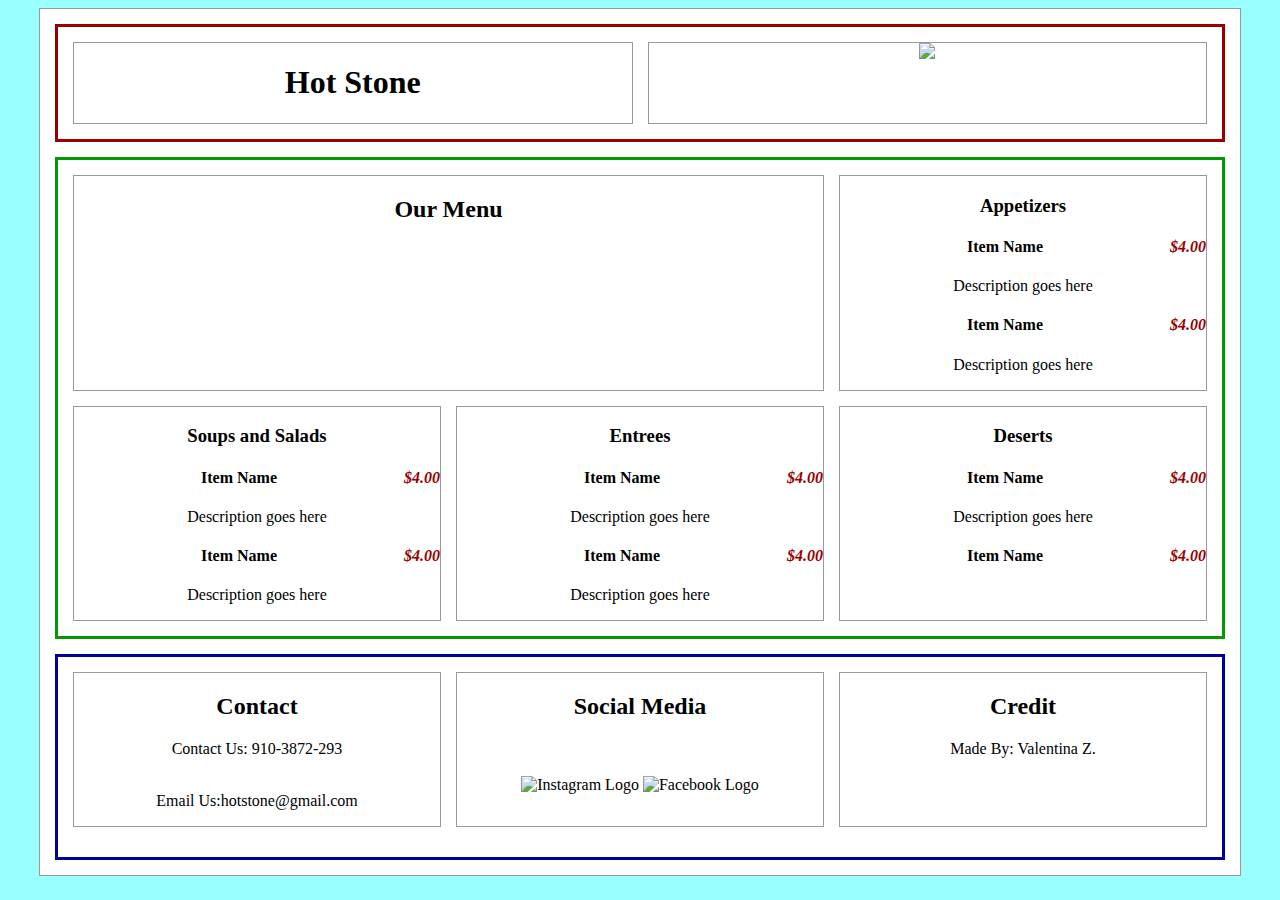
==== menu.html @ cbb71622 "Add files via upload" ====
<!DOCTYPE html>

<html>
<head>
  <title>Hot Stone</title>
  <link href="css/main.css" rel="stylesheet">
  <meta name="viewport" content="width=device-width, initial-scale=1">
</head>

<body>

  <div class="container">

    <header>
      <div id="name">
        <h1>Hot Stone</h1>
      </div>
      <div id="logo">
        <img src="img/hot_stone.png">
      </div>
    </header>

    <main>
      <div id="page-name">
        <h2>Our Menu</h2>
      </div>

      <div id="appetizers">
        <h3>Appetizers</h3>
        <ul>
          <li>
            <h4>Item Name <span class="price">$4.00</span></h4>
            <p>Description goes here</p>
          </li>
          <li>
            <h4>Item Name <span class="price">$4.00</span></h4>
            <p>Description goes here</p>
          </li>
        </ul>
      </div>

      <div id="soup_salad">
        <h3>Soups and Salads</h3>
        <ul>
          <li>
            <h4>Item Name <span class="price">$4.00</span></h4>
            <p>Description goes here</p>
          </li>
          <li>
            <h4>Item Name <span class="price">$4.00</span></h4>
            <p>Description goes here</p>
          </li>
        </ul>
      </div>

      <div id="entrees">
        <h3>Entrees</h3>
        <ul>
          <li>
            <h4>Item Name <span class="price">$4.00</span></h4>
            <p>Description goes here</p>
          </li>
          <li>
            <h4>Item Name <span class="price">$4.00</span></h4>
            <p>Description goes here</p>
          </li>
        </ul>
      </div>

      <div id="deserts">
        <h3>Deserts</h3>
        <ul>
          <li>
            <h4>Item Name <span class="price">$4.00</span></h4>
            <p>Description goes here</p>
          </li>
          <li>
            <h4>Item Name <span class="price">$4.00</span></h4>
          </li>
        </ul>
      </div>

    </main>

    <footer>
      <div id="contact">
        <h2>Contact</h2>
        <p>Contact Us: 910-3872-293<br></br>
        <p>Email Us:hotstone@gmail.com</div>
      <div id="social media">
        <h2>Social Media</h2>
        <br></br>
        <img src="img/insta_logo.png" alt="Instagram Logo">
        <img src="img/facebook_logo.jpg" alt="Facebook Logo">
      </div>
      <div id="credit">
        <h2>Credit</h2>
        <p>Made By: Valentina Z.</p>
      </div>
    </footer>

  </div>

  <script src="https://code.jquery.com/jquery-3.3.1.min.js"></script>

  <!-- owl carousel stuff -->
  <script src="js/owl.carousel.min.js"></script>
  <script>
    $(document).ready(function(){
      $('.owl-carousel').owlCarousel({
          dots: true,
          items: 1,
          loop: true,
          margin: 10,
          nav: true
      })
    });
  </script>


</body>
</html>
---- css/main.css ----
/* Color Palette
  White: #ffffff;
  Black: #000000;
  Medium Gray: #999999;
  Light Gray: #dddddd;
  Light blue: #99ffff;
*/


/*********** Begin Layout Styles ***********/
body {
  background-color: #99ffff;
}

div.container {
  background-color: #ffffff;
  margin-left: auto;
  margin-right: auto;
  max-width: 1200px; /* disable this line if you want full-width layouts */
}

header, main, footer {
  padding: 15px;
  margin: 15px;
}

/* phones (base layout is mobile-first) */
header {
  border: 3px solid #990000; /* disable this line once layout works */
  display: grid;
  grid-column-gap: 15px;
  grid-row-gap: 15px;
  grid-template-columns: 1fr;
  grid-template-areas:
    "name"
    "logo";
}

main {
  border: 3px solid #009900; /* disable this line once layout works */
  display: grid;
  grid-column-gap: 15px;
  grid-row-gap: 15px;
  grid-template-columns: 1fr;
  grid-template-areas:
    "carousel"
    "menu"
    "hours"
    "map";
}

footer {
  border: 3px solid #000099; /* disable this line once layout works */
  display: grid;
  grid-column-gap: 15px;
  grid-row-gap: 15px;
  grid-template-columns: 1fr;
  grid-template-areas:
    "contact"
    "social media"
    "credit";
}

/* tablets and small laptops */
@media (min-width: 600px) {

  header {
    grid-template-columns: 1fr 1fr;
    grid-template-areas:
      "name logo";
  }

  main {
    grid-template-columns: 1fr 1fr;
    grid-template-areas:
      "carousel carousel"
      "map hours"
      "menu hours"
  }

  footer {
    grid-template-columns: 1fr 1fr;
    grid-template-areas:
    "social contact"
    "credits credits";
  }

  div#page-name{
    grid-column: span 2;
  }
}

/* desktops */
@media (min-width: 900px) {
  header {
    grid-template-columns: 1fr 1fr;
    grid-template-areas:
      "logo name";
  }

  main {
    grid-template-columns: 1fr 1fr 1fr;
    grid-template-areas:
      "carousel carousel carousel"
      "menu hours map"
  }

  footer {
    grid-template-columns: 1fr 1fr 1fr;
    grid-template-areas:
    "contact social media contact";
  }
}

div {
  border: 1px solid #999999; /* disable this line once layout works */
  text-align: center; /* disable this line once layout works */
}

main div {
    min-height: 80px; /* disable this line once layout works */
}

div#section1 {
  grid-area: section1;
}

div#section2 {
  grid-area: section2;
}

div#section3 {
  grid-area: section3;
}

div#section4 {
  grid-area: section4;
}

div#section5 {
  grid-area: section5;
}

div#section6 {
  grid-area: section6;
}

div#section7 {
  grid-area: section7;
}

/*********** End Layout Styles ***********/


/*********** Begin Content Styles ***********/

/* Headings */
h1 {

}

h2 {

}

h3 {

}

h4 {

}

h5 {

}

h6 {

}

/* Paragraphs and lists */

p {

}

ol {

}

ul {
  list-style: none;
  margin: 0;
  padding: 0;
}

#menu p{
  color: #ffffff;
  text-align: center;
}

span.price{
  color: #990000;
  font-style: italic;
  float: right;
}

li {

}

/* tables */

table {

}

caption {

}

tr {

}

th {

}

td {

}

/* images */
img {

}

/* links */

a:link {

}

a:visited {

}

a:hover {

}

a:active {

}

/* forms */



/*********** End Content Styles ***********/
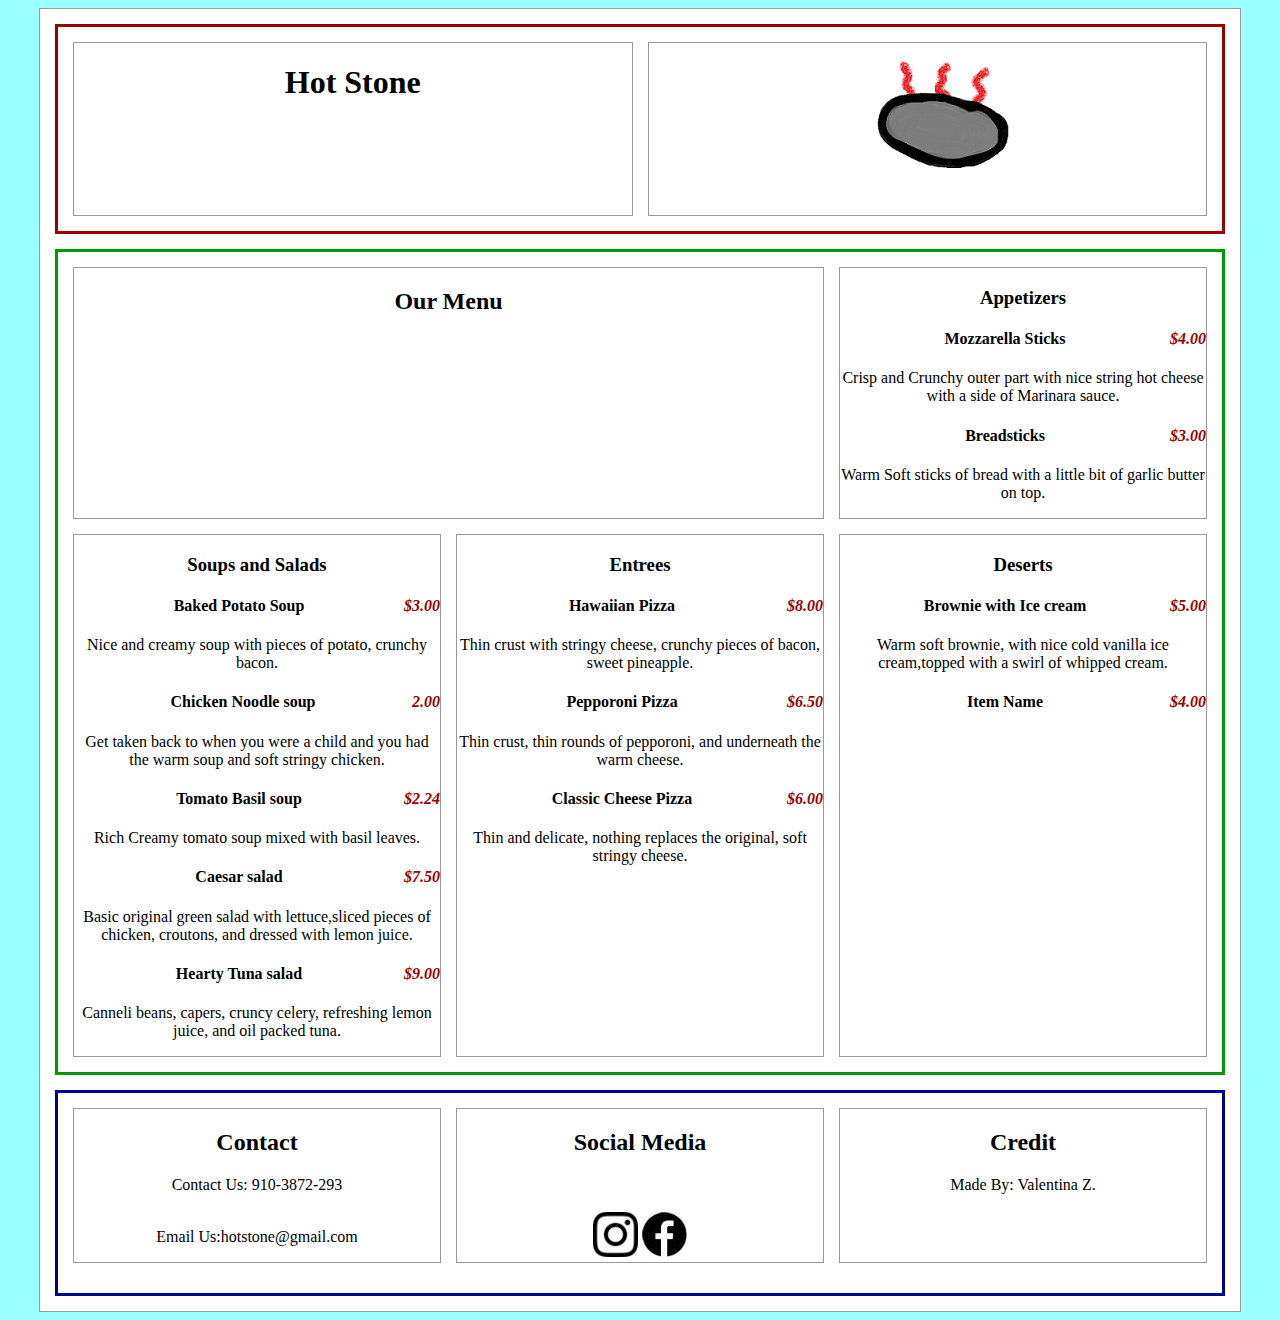
==== commit beee794c: "Add files via upload" ====
--- a/menu.html
+++ b/menu.html
@@ -16,7 +16,7 @@
         <h1>Hot Stone</h1>
       </div>
       <div id="logo">
-        <img src="img/hot_stone.png">
+        <img src="img/hot_stone2.png">
       </div>
     </header>
 
@@ -29,12 +29,12 @@
         <h3>Appetizers</h3>
         <ul>
           <li>
-            <h4>Item Name <span class="price">$4.00</span></h4>
-            <p>Description goes here</p>
+            <h4>Mozzarella Sticks <span class="price">$4.00</span></h4>
+            <p>Crisp and Crunchy outer part with nice string hot cheese with a side of Marinara sauce.</p>
           </li>
           <li>
-            <h4>Item Name <span class="price">$4.00</span></h4>
-            <p>Description goes here</p>
+            <h4>Breadsticks <span class="price">$3.00</span></h4>
+            <p>Warm Soft sticks of bread with a little bit of garlic butter on top.</p>
           </li>
         </ul>
       </div>
@@ -43,12 +43,24 @@
         <h3>Soups and Salads</h3>
         <ul>
           <li>
-            <h4>Item Name <span class="price">$4.00</span></h4>
-            <p>Description goes here</p>
+            <h4>Baked Potato Soup <span class="price">$3.00</span></h4>
+            <p>Nice and creamy soup with pieces of potato, crunchy bacon.</p>
           </li>
           <li>
-            <h4>Item Name <span class="price">$4.00</span></h4>
-            <p>Description goes here</p>
+            <h4>Chicken Noodle soup <span class="price">2.00</span></h4>
+            <p>Get taken back to when you were a child and you had the warm soup and soft stringy chicken.</p>
+          </li>
+          <li>
+            <h4>Tomato Basil soup <span class="price">$2.24</span></h4>
+            <p>Rich Creamy tomato soup mixed with basil leaves.</p>
+          </li>
+          <li>
+            <h4>Caesar salad <span class="price">$7.50</span></h4>
+            <p>Basic original green salad with lettuce,sliced pieces of chicken, croutons, and dressed with lemon juice.</p>
+          </li>
+          <li>
+            <h4>Hearty Tuna salad <span class="price">$9.00</span></h4>
+            <p>Canneli beans, capers, cruncy celery, refreshing lemon juice, and oil packed tuna.</p>
           </li>
         </ul>
       </div>
@@ -57,13 +69,16 @@
         <h3>Entrees</h3>
         <ul>
           <li>
-            <h4>Item Name <span class="price">$4.00</span></h4>
-            <p>Description goes here</p>
+            <h4> Hawaiian Pizza<span class="price">$8.00</span></h4>
+            <p>Thin crust with stringy cheese, crunchy pieces of bacon, sweet pineapple.</p>
           </li>
           <li>
-            <h4>Item Name <span class="price">$4.00</span></h4>
-            <p>Description goes here</p>
+            <h4>Pepporoni Pizza <span class="price">$6.50</span></h4>
+            <p>Thin crust, thin rounds of pepporoni, and underneath the warm cheese.</p>
           </li>
+          <li>
+            <h4>Classic Cheese Pizza <span class="price">$6.00</span></h4>
+            <p>Thin and delicate, nothing replaces the original, soft stringy cheese.</p>
         </ul>
       </div>
 
@@ -71,8 +86,8 @@
         <h3>Deserts</h3>
         <ul>
           <li>
-            <h4>Item Name <span class="price">$4.00</span></h4>
-            <p>Description goes here</p>
+            <h4>Brownie with Ice cream <span class="price">$5.00</span></h4>
+            <p>Warm soft brownie, with nice cold vanilla ice cream,topped with a swirl of whipped cream.</p>
           </li>
           <li>
             <h4>Item Name <span class="price">$4.00</span></h4>
